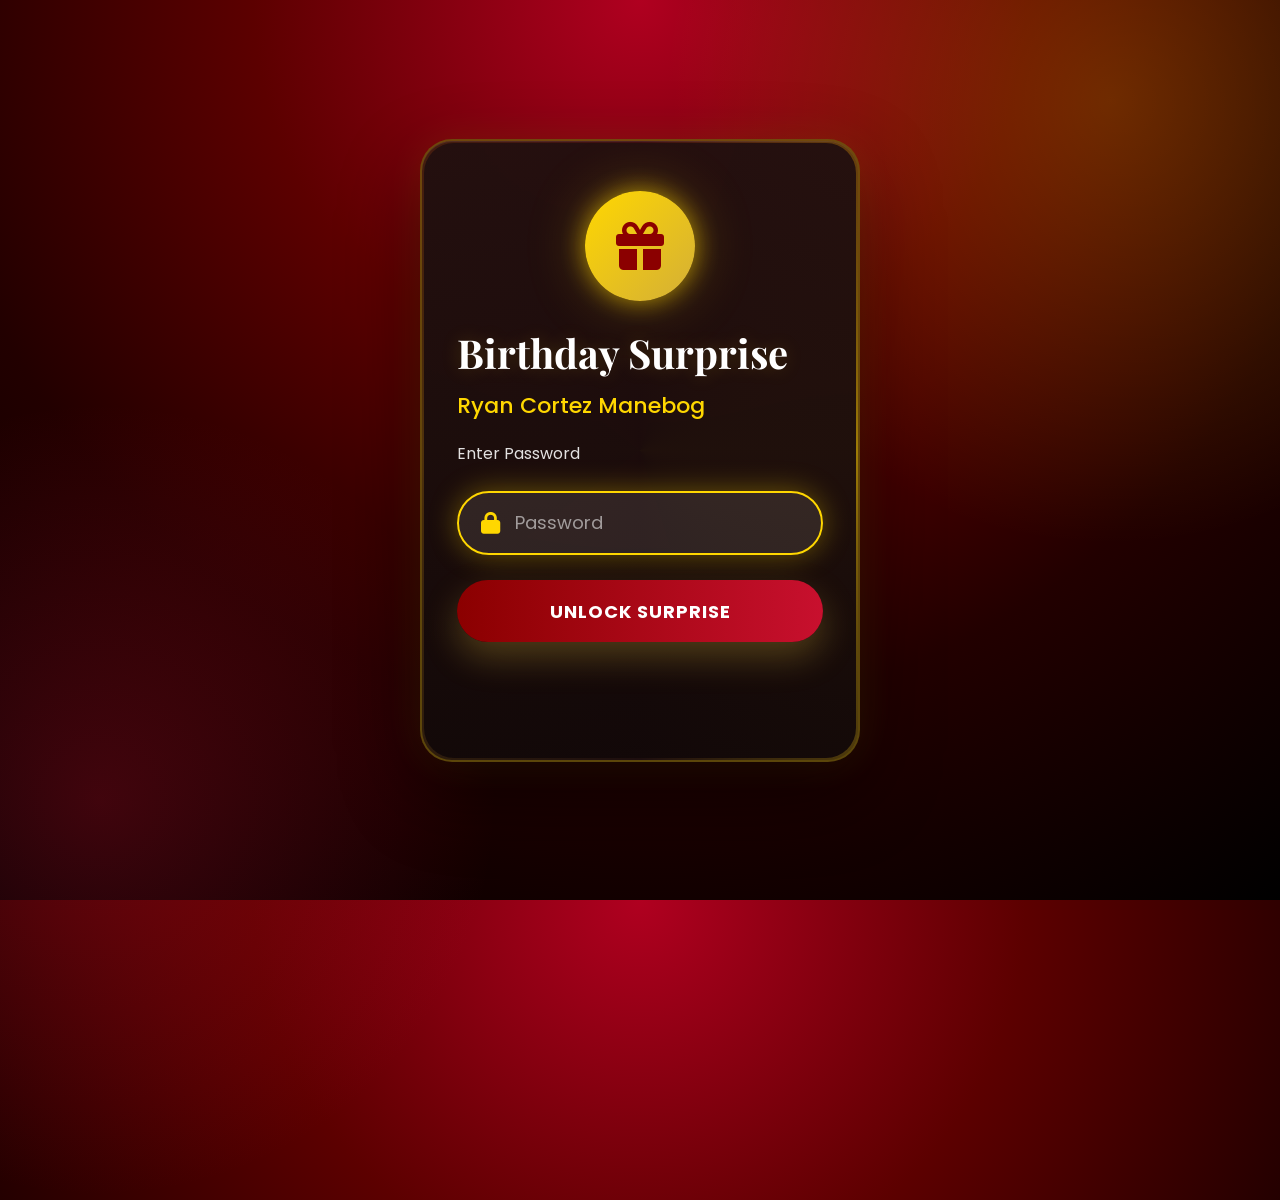
==== index.html @ ea7fb816 "Update index.html" ====
<!DOCTYPE html>
<html lang="en">

<head>

<meta charset="UTF-8">

<meta name="viewport"
content="width=device-width, initial-scale=1.0">

<title>Happy Birthday Ryan</title>

<meta name="theme-color"
content="#C8102E">

<link rel="stylesheet"
href="style.css">

<link rel="preconnect"
href="https://fonts.googleapis.com">

<link rel="preconnect"
href="https://fonts.gstatic.com"
crossorigin>

<link href="https://fonts.googleapis.com/css2?family=Poppins:wght@300;400;500;600;700;800&family=Playfair+Display:wght@600;700;800&display=swap"
rel="stylesheet">

<link rel="stylesheet"
href="https://cdnjs.cloudflare.com/ajax/libs/font-awesome/6.7.2/css/all.min.css">

</head>

<body>

<!-- ==========================================
INTRO
========================================== -->

<div id="intro">

<div class="intro-content">

<h3>

LOZADA & CORTEZ FAMILY

</h3>

<h1>

Happy Birthday

</h1>

<h2>

Ryan Cortez Manebog

</h2>

</div>

</div>

<!-- ==========================================
BACKGROUND EFFECTS
========================================== -->

<div id="stars"></div>

<div id="particles"></div>

<div id="balloons"></div>

<!-- ==========================================
HEADER
========================================== -->

<header>

<div class="logo">

<i class="fa-solid fa-cake-candles"></i>

<span>

Happy Birthday Ryan

</span>

</div>

<nav>

<a href="#hero">

Home

</a>

<a href="#family">

Family

</a>

<a href="#gallery">

Gallery

</a>

<a href="#footer">

Footer

</a>

</nav>

</header>

<!-- ==========================================
HERO
========================================== -->

<section
id="hero"
class="hero">

<div class="hero-overlay"></div>

<div class="hero-content">

<div class="hero-badge">

<i class="fa-solid fa-crown"></i>

LOZADA FAMILY PRESENTS

</div>

<h1>

Happy Birthday

</h1>

<h2>

Ryan Cortez Manebog

</h2>

<div class="hero-poster">

<img

src="assets/images/hero-poster.jpg"

alt="Ryan"

>

</div>

<p>

May your birthday be filled with happiness,
love, success,
good health,
peace,
and God's abundant blessings.

We are so thankful to have you in our lives.

Happy Birthday!

❤️

</p>

<div class="hero-buttons">

<button id="celebrate">

<i class="fa-solid fa-gift"></i>

Celebrate

</button>

<button id="galleryBtn">

<i class="fa-solid fa-images"></i>

Gallery

</button>

<button id="musicBtn">

<i class="fa-solid fa-music"></i>

Music

</button>

</div>

<div class="scroll-down">

<i class="fa-solid fa-angles-down"></i>

<span>

Scroll Down

</span>

</div>

</div>

</section>
<!-- ==========================================
FAMILY SECTION
========================================== -->

<section
id="family"
class="family reveal">

<div class="section-title">

<h2>

❤️ With Love From Your Family ❤️

</h2>

<p>

The people who love you the most.

</p>

</div>

<div class="family-grid">

<!-- WIFE -->

<div class="family-card reveal">

<img
src="assets/images/wife.jpg"
alt="Chevy">

<div class="family-info">

<h3>

❤️ Chevy Lozada Cortez

</h3>

<span>

Beloved Wife

</span>

<p>

Happy Birthday Mahal!

Thank you for your unconditional love,
hard work,
and sacrifices for our family.

May God bless you with good health,
peace,
success,
happiness,
and many more birthdays to celebrate.

We love you forever.

❤️

</p>

</div>

</div>

<!-- LYKA -->

<div class="family-card reveal">

<img
src="assets/images/lyka.jpg"
alt="Lyka">

<div class="family-info">

<h3>

👑 Lyka Che L. Cortes

</h3>

<span>

Eldest Daughter

</span>

<p>

Happy Birthday Daddy!

Thank you for always taking care of us.

I hope all your dreams come true.

Stay healthy,
happy,
and always smiling.

I love you so much.

❤️

</p>

</div>

</div>

<!-- SEAN -->

<div class="family-card reveal">

<img
src="assets/images/sean.jpg"
alt="Sean">

<div class="family-info">

<h3>

⭐ Sean Ryan Cortes

</h3>

<span>

Son

</span>

<p>

Happy Birthday Daddy!

Thank you for teaching us,
protecting us,
and always making us smile.

May God bless you always.

We love you!

🎂

</p>

</div>

</div>

<!-- RYE -->

<div class="family-card reveal">

<img
src="assets/images/rye.jpg"
alt="Rye">

<div class="family-info">

<h3>

🌸 Rye Cortez

</h3>

<span>

Youngest Child

</span>

<p>

Happy Birthday Daddy!

You are the best daddy in the whole world.

Thank you for loving us every day.

Have a wonderful birthday.

We love you forever!

❤️

</p>

</div>

</div>

</div>

</section>
<!-- ==========================================
GALLERY
========================================== -->

<section
id="gallery"
class="gallery reveal">

<div class="section-title">

<h2>

📸 Birthday Gallery

</h2>

<p>

Beautiful memories captured together.

</p>

</div>

<div class="gallery-grid">

<div class="gallery-item">

<img
src="assets/gallery/gallery1.jpg"
alt="Gallery 1">

</div>

<div class="gallery-item">

<img
src="assets/gallery/gallery2.jpg"
alt="Gallery 2">

</div>

<div class="gallery-item">

<img
src="assets/gallery/gallery3.jpg"
alt="Gallery 3">

</div>

<div class="gallery-item">

<img
src="assets/gallery/gallery4.jpg"
alt="Gallery 4">

</div>

<div class="gallery-item">

<img
src="assets/gallery/gallery5.jpg"
alt="Gallery 5">

</div>

<div class="gallery-item">

<img
src="assets/gallery/gallery6.jpg"
alt="Gallery 6">

</div>

<div class="gallery-item">

<img
src="assets/gallery/gallery7.jpg"
alt="Gallery 7">

</div>

<div class="gallery-item">

<img
src="assets/gallery/gallery8.jpg"
alt="Gallery 8">

</div>

<div class="gallery-item">

<img
src="assets/gallery/gallery9.jpg"
alt="Gallery 9">

</div>

</div>

</section>

<!-- ==========================================
FULL SCREEN GALLERY
========================================== -->

<div id="galleryModal">

<span id="closeGallery">

&times;

</span>

<img
id="galleryImage"
src=""
alt="Gallery Image">

<button id="prevPhoto">

<i class="fa-solid fa-chevron-left"></i>

</button>

<button id="nextPhoto">

<i class="fa-solid fa-chevron-right"></i>

</button>

</div>
<!-- ==========================================
BIRTHDAY MODAL
========================================== -->

<div id="birthdayModal">

<div class="modal-card">

<div class="cake">

🎂

</div>

<h1>

Happy Birthday

</h1>

<h2>

Ryan Cortez Manebog

</h2>

<p id="birthdayMessage">

</p>

<div class="modal-buttons">

<button id="playMusic">

<i class="fa-solid fa-music"></i>

Play Music

</button>

<button id="closeModal">

Continue

</button>

</div>

</div>

</div>

<!-- ==========================================
AUDIO
========================================== -->

<audio
id="birthdayMusic"
loop>

<source
src="assets/audio/happy-birthday.mp3"
type="audio/mpeg">

</audio>

<!-- ==========================================
FIREWORKS
========================================== -->

<canvas id="fireworksCanvas"></canvas>

<!-- ==========================================
FOOTER
========================================== -->

<footer id="footer">

<h2>

Happy Birthday Ryan

</h2>

<p>

Made with ❤️ by

Chevy Lozada Cortez,

Lyka Che L. Cortes,

Sean Ryan Cortes

&

Rye Cortez

</p>

</footer>

<!-- ==========================================
SCRIPT
========================================== -->


    <div class="cinematic-content">

        <span cl
<div id="cinematicIntro">

    <div class="cinematic-content">

        <span class="intro-small">

            LOZADA FAMILY

        </span>

        <h1>

            PRESENTS

        </h1>

        <div class="gold-divider"></div>

        <h2>

            Happy Birthday

        </h2>

        <h3>

            Ryan Cortez Manebog

        </h3>

        <p>

            With Love From Your Family ❤️

        </p>

    </div>

</div>

<script src="script.js"></script>

</body>

</html>
---- style.css ----
/* ==========================================================
   HAPPY BIRTHDAY WEBSITE V6
   STYLE.CSS
   PART 1
========================================================== */

@import url('https://fonts.googleapis.com/css2?family=Poppins:wght@300;400;500;600;700;800&family=Playfair+Display:wght@600;700;800&display=swap');

/* ==========================================
ROOT
========================================== */

:root{

--red:#C8102E;
--red-dark:#990F25;

--gold:#D4AF37;
--gold-light:#FFD700;

--black:#1F1F1F;
--white:#FFFFFF;

--bg:#FFF7F1;

}

/* ==========================================
RESET
========================================== */

*{

margin:0;
padding:0;
box-sizing:border-box;

}

html{

scroll-behavior:smooth;

}

body{

font-family:'Poppins',sans-serif;

background:var(--bg);

color:var(--black);

overflow-x:hidden;

}

/* ==========================================
DEFAULT
========================================== */

img{

display:block;

max-width:100%;

user-select:none;

-webkit-user-drag:none;

}

button{

font-family:'Poppins',sans-serif;

cursor:pointer;

border:none;

outline:none;

transition:.35s;

}

a{

text-decoration:none;

color:inherit;

}

/* ==========================================
INTRO
========================================== */

#intro{

position:fixed;

inset:0;

display:flex;

justify-content:center;
align-items:center;

background:
linear-gradient(
135deg,
#5C0000,
#C8102E,
#D4AF37
);

z-index:99999;

transition:1s;

}

.intro-content{

text-align:center;

color:#fff;

padding:20px;

}

.intro-content h3{

font-size:18px;

letter-spacing:6px;

margin-bottom:20px;

color:#FFD700;

}

.intro-content h1{

font-family:'Playfair Display',serif;

font-size:72px;

margin-bottom:10px;

}

.intro-content h2{

font-size:32px;

font-weight:500;

}

/* ==========================================
HEADER
========================================== */

header{

position:fixed;

top:0;

left:0;

width:100%;

padding:18px 8%;

display:flex;

justify-content:space-between;
align-items:center;

background:rgba(255,255,255,.88);

backdrop-filter:blur(18px);

box-shadow:

0 10px 30px rgba(0,0,0,.08);

z-index:999;

}

.logo{

display:flex;

align-items:center;

gap:12px;

font-size:24px;

font-weight:700;

color:var(--red);

}

.logo i{

font-size:28px;

color:var(--gold);

}

nav{

display:flex;

gap:35px;

}

nav a{

font-weight:600;

position:relative;

}

nav a::after{

content:"";

position:absolute;

left:0;

bottom:-6px;

width:0;

height:3px;

background:var(--gold);

transition:.35s;

}

nav a:hover{

color:var(--red);

}

nav a:hover::after{

width:100%;

}

/* ==========================================
HERO
========================================== */

.hero{

position:relative;

min-height:100vh;

display:flex;

justify-content:center;
align-items:center;

padding:120px 20px 80px;

background-image:

linear-gradient(

rgba(0,0,0,.45),

rgba(0,0,0,.60)

),

url("assets/images/background.jpg");

background-size:cover;

background-position:center;

background-repeat:no-repeat;

}

.hero-overlay{

position:absolute;

inset:0;

background:

radial-gradient(

circle,

transparent,

rgba(0,0,0,.35)

);

}

.hero-content{

position:relative;

z-index:2;

width:100%;

max-width:1200px;

text-align:center;

}

/* ==========================================
BADGE
========================================== */

.hero-badge{

display:inline-flex;

align-items:center;

gap:10px;

padding:12px 30px;

border-radius:50px;

background:rgba(255,255,255,.15);

backdrop-filter:blur(10px);

color:#FFD700;

font-weight:600;

margin-bottom:25px;

}

/* ==========================================
TITLE
========================================== */

.hero h1{

font-family:'Playfair Display',serif;

font-size:76px;

color:#fff;

text-shadow:

0 0 25px rgba(212,175,55,.5);

margin-bottom:10px;

}

.hero h2{

font-size:34px;

color:#FFD700;

margin-bottom:35px;

font-weight:600;

}

/* ==========================================
POSTER
========================================== */

.hero-poster{

max-width:850px;

margin:auto;

padding:10px;

border-radius:30px;

background:

linear-gradient(

45deg,

#FFD700,

#D4AF37,

#FFF4B0,

#FFD700

);

box-shadow:

0 20px 50px rgba(0,0,0,.35);

}

.hero-poster img{

border-radius:22px;

width:100%;

display:block;

}

.hero p{

max-width:900px;

margin:35px auto;

font-size:22px;

line-height:1.8;

color:#fff;

}

/* ==========================================
BUTTONS
========================================== */

.hero-buttons{

display:flex;

justify-content:center;

gap:20px;

flex-wrap:wrap;

margin-top:35px;

}

.hero-buttons button{

min-width:190px;

height:60px;

border-radius:50px;

font-size:18px;

font-weight:700;

}

#celebrate{

background:#C8102E;

color:#fff;

}

#galleryBtn{

background:#fff;

color:#C8102E;

}

#musicBtn{

background:#1F1F1F;

color:#fff;

}

.hero-buttons button:hover{

transform:translateY(-5px);

}

/* ==========================================
SCROLL
========================================== */

.scroll-down{

margin-top:60px;

display:flex;

flex-direction:column;

align-items:center;

color:#fff;

animation:bounce 2s infinite;

}

.scroll-down i{

font-size:30px;

color:#FFD700;

margin-bottom:10px;

}
/* ==========================================================
   STYLE.CSS
   PART 2
========================================================== */

/* ==========================================
BACKGROUND EFFECTS
========================================== */

#stars,
#particles,
#balloons{

position:fixed;

top:0;
left:0;

width:100%;
height:100%;

pointer-events:none;

overflow:hidden;

z-index:0;

}

.star{

position:absolute;

width:3px;
height:3px;

background:#fff;

border-radius:50%;

box-shadow:
0 0 10px #fff,
0 0 20px #fff;

animation:twinkle infinite;

}

.particle{

position:absolute;

width:6px;
height:6px;

border-radius:50%;

background:#FFD700;

box-shadow:
0 0 15px gold;

animation:particleFloat linear infinite;

}

.balloon{

position:absolute;

bottom:-180px;

width:70px;
height:90px;

border-radius:50%;

box-shadow:
0 10px 25px rgba(0,0,0,.25);

animation:balloonFloat linear infinite;

}

.balloon::after{

content:"";

position:absolute;

width:2px;
height:120px;

background:#ddd;

left:50%;

top:88px;

transform:translateX(-50%);

}

/* ==========================================
SECTION
========================================== */

section{

position:relative;

z-index:2;

}

/* ==========================================
SECTION TITLE
========================================== */

.section-title{

text-align:center;

margin-bottom:70px;

}

.section-title h2{

font-family:'Playfair Display',serif;

font-size:52px;

color:#C8102E;

margin-bottom:15px;

}

.section-title p{

font-size:20px;

color:#666;

}

/* ==========================================
FAMILY
========================================== */

.family{

padding:120px 8%;

background:
linear-gradient(
180deg,
#FFF8F2,
#FFFDFB
);

}

.family-grid{

display:flex;

flex-direction:column;

gap:40px;

max-width:1200px;

margin:auto;

}

.family-card{

display:flex;

align-items:center;

gap:35px;

padding:30px;

background:rgba(255,255,255,.92);

border-radius:30px;

box-shadow:
0 20px 45px rgba(0,0,0,.08);

transition:.4s;

overflow:hidden;

}

.family-card:nth-child(even){

flex-direction:row-reverse;

}

.family-card:hover{

transform:
translateY(-10px);

box-shadow:
0 25px 55px rgba(200,16,46,.18);

}

.family-card img{

width:260px;

height:260px;

object-fit:cover;

border-radius:25px;

border:6px solid #FFD700;

}

.family-info{

flex:1;

}

.family-info h3{

font-family:'Playfair Display',serif;

font-size:34px;

color:#C8102E;

margin-bottom:12px;

}

.family-info span{

display:inline-block;

padding:8px 18px;

border-radius:30px;

background:#FFD700;

font-weight:700;

margin-bottom:20px;

color:#111;

}

.family-info p{

font-size:18px;

line-height:1.9;

color:#555;

}

/* ==========================================
GALLERY
========================================== */

.gallery{

padding:120px 8%;

background:#FFF7F1;

}

.gallery-grid{

display:grid;

grid-template-columns:
repeat(auto-fit,minmax(280px,1fr));

gap:25px;

}

.gallery-item{

overflow:hidden;

border-radius:25px;

background:#fff;

cursor:pointer;

box-shadow:
0 15px 35px rgba(0,0,0,.10);

transition:.4s;

}

.gallery-item:hover{

transform:translateY(-10px);

box-shadow:
0 25px 45px rgba(200,16,46,.18);

}

.gallery-item img{

width:100%;

height:280px;

object-fit:cover;

transition:.5s;

}

.gallery-item:hover img{

transform:scale(1.08);

}
/* ==========================================================
   STYLE.CSS
   PART 3
========================================================== */

/* ==========================================
FULLSCREEN GALLERY
========================================== */

#galleryModal{

position:fixed;

top:0;
left:0;

width:100%;
height:100%;

display:none;

justify-content:center;
align-items:center;

background:rgba(0,0,0,.95);

z-index:99999;

}

#galleryImage{

max-width:90%;

max-height:88%;

border-radius:20px;

box-shadow:
0 0 40px rgba(255,255,255,.20);

}

#closeGallery{

position:absolute;

top:30px;

right:40px;

font-size:55px;

color:#fff;

cursor:pointer;

transition:.3s;

}

#closeGallery:hover{

transform:scale(1.2);

color:#FFD700;

}

#prevPhoto,
#nextPhoto{

position:absolute;

top:50%;

transform:translateY(-50%);

width:65px;
height:65px;

border:none;

border-radius:50%;

background:#FFD700;

color:#111;

font-size:24px;

cursor:pointer;

transition:.3s;

}

#prevPhoto{

left:35px;

}

#nextPhoto{

right:35px;

}

#prevPhoto:hover,
#nextPhoto:hover{

transform:
translateY(-50%)
scale(1.1);

}

/* ==========================================
BIRTHDAY MODAL
========================================== */

#birthdayModal{

position:fixed;

top:0;
left:0;

width:100%;
height:100%;

display:none;

justify-content:center;
align-items:center;

background:rgba(0,0,0,.75);

backdrop-filter:blur(12px);

z-index:99998;

}

.modal-card{

width:90%;

max-width:720px;

padding:45px;

background:#fff;

border-radius:30px;

text-align:center;

box-shadow:
0 30px 70px rgba(0,0,0,.30);

}

.modal-card .cake{

font-size:90px;

margin-bottom:20px;

}

.modal-card h1{

font-family:'Playfair Display',serif;

font-size:52px;

color:#C8102E;

margin-bottom:10px;

}

.modal-card h2{

font-size:30px;

margin-bottom:20px;

color:#444;

}

.modal-card p{

font-size:20px;

line-height:1.8;

color:#555;

margin-bottom:30px;

}

.modal-buttons{

display:flex;

justify-content:center;

gap:20px;

flex-wrap:wrap;

}

.modal-buttons button{

padding:16px 35px;

border-radius:50px;

font-size:18px;

font-weight:700;

cursor:pointer;

}

#playMusic{

background:#FFD700;

color:#111;

}

#closeModal{

background:#C8102E;

color:#fff;

}

/* ==========================================
FIREWORKS
========================================== */

#fireworksCanvas{

position:fixed;

top:0;
left:0;

width:100%;
height:100%;

pointer-events:none;

z-index:99997;

}
/* ==========================================================
   STYLE.CSS
   PART 4
========================================================== */

/* ==========================================
FOOTER
========================================== */

footer{

background:#1F1F1F;

padding:80px 20px;

text-align:center;

color:#fff;

position:relative;

overflow:hidden;

}

footer::before{

content:"";

position:absolute;

top:0;
left:0;

width:100%;
height:4px;

background:linear-gradient(
90deg,
#C8102E,
#FFD700,
#C8102E
);

}

footer h2{

font-family:'Playfair Display',serif;

font-size:42px;

color:#FFD700;

margin-bottom:15px;

}

footer p{

max-width:900px;

margin:auto;

font-size:18px;

line-height:1.8;

color:#ddd;

}

/* ==========================================
SCROLLBAR
========================================== */

::-webkit-scrollbar{

width:10px;

}

::-webkit-scrollbar-track{

background:#f1f1f1;

}

::-webkit-scrollbar-thumb{

background:linear-gradient(
180deg,
#C8102E,
#FFD700
);

border-radius:20px;

}

/* ==========================================
RESPONSIVE
========================================== */

@media(max-width:992px){

nav{

display:none;

}

.hero h1{

font-size:54px;

}

.hero h2{

font-size:28px;

}

.hero p{

font-size:18px;

}

.family-card{

flex-direction:column !important;

text-align:center;

}

.family-card img{

width:220px;

height:220px;

}

}

@media(max-width:768px){

.hero{

padding-top:100px;

padding-bottom:70px;

background-attachment:scroll;

}

.hero h1{

font-size:42px;

}

.hero h2{

font-size:22px;

}

.hero p{

font-size:16px;

padding:0 10px;

}

.hero-buttons{

flex-direction:column;

align-items:center;

}

.hero-buttons button{

width:100%;

max-width:320px;

}

.hero-poster{

padding:6px;

border-radius:20px;

}

.hero-poster img{

border-radius:15px;

}

.section-title h2{

font-size:34px;

}

.section-title p{

font-size:16px;

}

.family{

padding:80px 20px;

}

.family-card{

padding:25px;

}

.family-info h3{

font-size:28px;

}

.family-info p{

font-size:17px;

}

.gallery{

padding:80px 20px;

}

.gallery-item img{

height:220px;

}

.modal-card{

padding:30px 20px;

}

.modal-card h1{

font-size:36px;

}

.modal-card h2{

font-size:24px;

}

.modal-card p{

font-size:17px;

}

#prevPhoto,
#nextPhoto{

display:none;

}

footer h2{

font-size:30px;

}

footer p{

font-size:16px;

}

}

/* ==========================================
ANIMATIONS
========================================== */

@keyframes heroFade{

from{

opacity:0;

transform:translateY(60px);

}

to{

opacity:1;

transform:translateY(0);

}

}

@keyframes bounce{

0%,100%{

transform:translateY(0);

}

50%{

transform:translateY(10px);

}

}

@keyframes twinkle{

0%,100%{

opacity:.2;

transform:scale(.5);

}

50%{

opacity:1;

transform:scale(2);

}

}

@keyframes particleFloat{

0%{

transform:translateY(0);

opacity:0;

}

20%{

opacity:.7;

}

100%{

transform:translateY(-120vh);

opacity:0;

}

}

@keyframes balloonFloat{

0%{

transform:translateY(0);

}

100%{

transform:translateY(-140vh);

}

}

@keyframes posterFloat{

0%,100%{

transform:translateY(0);

}

50%{

transform:translateY(-12px);

}

}
/* ==========================================================
   STYLE.CSS
   PART 5 (FINAL)
========================================================== */

/* ==========================================
PREMIUM HERO EFFECTS
========================================== */

.hero-content{

animation:heroFade 1.2s ease;

}

.hero-poster{

position:relative;

overflow:hidden;

background-size:300%;

animation:

posterFloat 6s ease-in-out infinite,

goldBorder 8s linear infinite;

}

.hero-poster::before{

content:"";

position:absolute;

top:0;

left:-150%;

width:50%;

height:100%;

background:

linear-gradient(

90deg,

transparent,

rgba(255,255,255,.65),

transparent

);

transform:skewX(-25deg);

animation:lightSweep 4s linear infinite;

}

/* ==========================================
BUTTON EFFECTS
========================================== */

.hero-buttons button{

box-shadow:

0 12px 30px rgba(0,0,0,.18);

}

.hero-buttons button:hover{

transform:

translateY(-6px)

scale(1.05);

}

#celebrate:hover{

background:#FFD700;

color:#111;

}

#galleryBtn:hover{

background:#FFD700;

color:#111;

}

#musicBtn:hover{

background:#FFD700;

color:#111;

}

/* ==========================================
FAMILY CARD EFFECT
========================================== */

.family-card{

position:relative;

}

.family-card::before{

content:"";

position:absolute;

top:0;

left:-120%;

width:60%;

height:100%;

background:

linear-gradient(

90deg,

transparent,

rgba(255,255,255,.60),

transparent

);

transform:skewX(-25deg);

transition:1s;

}

.family-card:hover::before{

left:160%;

}

/* ==========================================
GALLERY EFFECT
========================================== */

.gallery-item{

position:relative;

}

.gallery-item::after{

content:"";

position:absolute;

inset:0;

background:

linear-gradient(

180deg,

transparent,

rgba(0,0,0,.20)

);

opacity:0;

transition:.4s;

}

.gallery-item:hover::after{

opacity:1;

}

/* ==========================================
MODAL BUTTONS
========================================== */

.modal-buttons button{

transition:.35s;

}

.modal-buttons button:hover{

transform:

translateY(-4px)

scale(1.05);

}

/* ==========================================
SMOOTH EFFECTS
========================================== */

section{

transition:1s;

}

button:active{

transform:scale(.96);

}

/* ==========================================
ANIMATIONS
========================================== */

@keyframes goldBorder{

0%{

background-position:0%;

}

100%{

background-position:300%;

}

}

@keyframes lightSweep{

0%{

left:-150%;

}

100%{

left:180%;

}

}

/* ==========================================
DESKTOP
========================================== */

@media(min-width:1400px){

.hero h1{

font-size:90px;

}

.hero h2{

font-size:40px;

}

.hero-poster{

max-width:950px;

}

}

/* ==========================================
LARGE MOBILE
========================================== */

@media(max-width:480px){

.hero h1{

font-size:34px;

}

.hero h2{

font-size:18px;

}

.hero p{

font-size:15px;

line-height:1.7;

}

.hero-buttons button{

height:54px;

font-size:15px;

}

.family-card img{

width:180px;

height:180px;

}

.family-info h3{

font-size:24px;

}

.family-info p{

font-size:15px;

}

.gallery-item img{

height:180px;

}

footer h2{

font-size:26px;

}

footer p{

font-size:14px;

}

}
/* ==========================================================
   CINEMATIC INTRO V1
========================================================== */

#cinematicIntro{

position:fixed;

top:0;
left:0;

width:100%;
height:100%;

display:flex;

justify-content:center;
align-items:center;

background:
radial-gradient(
circle,
#1a0000 0%,
#080808 70%,
#000000 100%
);

overflow:hidden;

z-index:999999;

transition:opacity 1.5s ease,
visibility 1.5s ease;

}

/* ==========================================
BACKGROUND GLOW
========================================== */

#cinematicIntro::before{

content:"";

position:absolute;

width:900px;

height:900px;

border-radius:50%;

background:

radial-gradient(

circle,

rgba(255,215,0,.18),

transparent 70%

);

animation:introRotate 18s linear infinite;

}

#cinematicIntro::after{

content:"";

position:absolute;

width:700px;

height:700px;

border-radius:50%;

background:

radial-gradient(

circle,

rgba(200,16,46,.22),

transparent 70%

);

animation:introRotateReverse 22s linear infinite;

}

/* ==========================================
CONTENT
========================================== */

.cinematic-content{

position:relative;

z-index:2;

text-align:center;

padding:20px;

max-width:900px;

animation:introFade 2s ease;

}

/* Small Title */

.intro-small{

display:block;

font-size:16px;

letter-spacing:10px;

text-transform:uppercase;

color:#FFD700;

margin-bottom:25px;

font-weight:700;

}

/* PRESENTS */

.cinematic-content h1{

font-family:'Playfair Display',serif;

font-size:72px;

color:#FFFFFF;

margin-bottom:25px;

text-shadow:

0 0 30px rgba(255,215,0,.25);

}

/* Divider */

.gold-divider{

width:180px;

height:4px;

margin:0 auto 35px;

border-radius:20px;

background:

linear-gradient(

90deg,

transparent,

#FFD700,

transparent

);

}

/* Happy Birthday */

.cinematic-content h2{

font-size:40px;

font-weight:600;

color:#FFD700;

margin-bottom:10px;

}

/* Name */

.cinematic-content h3{

font-family:'Playfair Display',serif;

font-size:54px;

color:#FFFFFF;

margin-bottom:25px;

}

/* Family */

.cinematic-content p{

font-size:22px;

color:#FFFFFF;

line-height:1.8;

}
/* ==========================================================
   CINEMATIC INTRO
   PART 2
========================================================== */

/* ==========================================
PREMIUM TEXT ANIMATION
========================================== */

.intro-small{

animation:

fadeDown 1.2s ease,

goldGlow 3s infinite;

}

.cinematic-content h1{

animation:

zoomTitle 2s ease;

}

.cinematic-content h2{

animation:

fadeUp 2.4s ease;

}

.cinematic-content h3{

animation:

fadeUp 2.8s ease;

}

.cinematic-content p{

animation:

fadeUp 3.2s ease;

opacity:.95;

}

/* ==========================================
GOLD DIVIDER
========================================== */

.gold-divider{

background-size:300%;

animation:

dividerGlow 4s linear infinite;

}

/* ==========================================
MOBILE
========================================== */

@media(max-width:768px){

.cinematic-content{

padding:25px;

}

.intro-small{

font-size:12px;

letter-spacing:5px;

}

.cinematic-content h1{

font-size:42px;

}

.cinematic-content h2{

font-size:26px;

}

.cinematic-content h3{

font-size:34px;

}

.cinematic-content p{

font-size:17px;

line-height:1.7;

}

.gold-divider{

width:120px;

}

}

/* ==========================================
ANIMATIONS
========================================== */

@keyframes introFade{

from{

opacity:0;

transform:scale(.95);

}

to{

opacity:1;

transform:scale(1);

}

}

@keyframes fadeDown{

from{

opacity:0;

transform:translateY(-30px);

}

to{

opacity:1;

transform:translateY(0);

}

}

@keyframes fadeUp{

from{

opacity:0;

transform:translateY(35px);

}

to{

opacity:1;

transform:translateY(0);

}

}

@keyframes zoomTitle{

0%{

opacity:0;

transform:scale(.75);

}

100%{

opacity:1;

transform:scale(1);

}

}

@keyframes goldGlow{

0%,100%{

text-shadow:

0 0 10px rgba(255,215,0,.4);

}

50%{

text-shadow:

0 0 25px rgba(255,215,0,.9);

}

}

@keyframes dividerGlow{

0%{

background-position:0%;

}

100%{

background-position:300%;

}

}

@keyframes introRotate{

100%{

transform:rotate(360deg);

}

}

@keyframes introRotateReverse{

100%{

transform:rotate(-360deg);

}

}
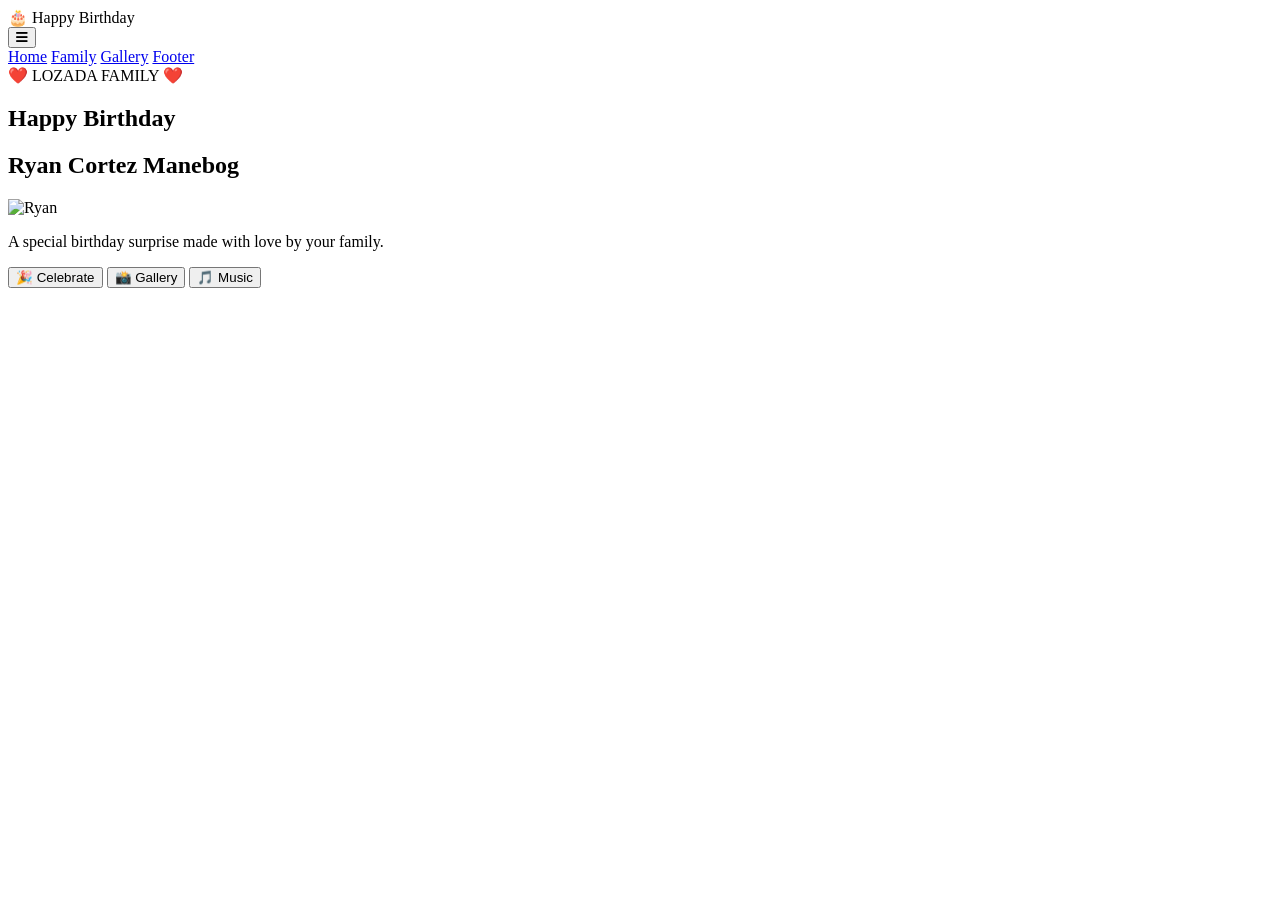
==== commit ffb5977b: "Update index.html" ====
--- a/index.html
+++ b/index.html
@@ -6,15 +6,15 @@
 <meta charset="UTF-8">
 
 <meta name="viewport"
-content="width=device-width, initial-scale=1.0">
-
-<title>Happy Birthday Ryan</title>
+content="width=device-width,initial-scale=1.0,viewport-fit=cover">
 
 <meta name="theme-color"
 content="#C8102E">
 
+<title>Happy Birthday Ryan</title>
+
 <link rel="stylesheet"
-href="style.css">
+href="assets/css/style.css">
 
 <link rel="preconnect"
 href="https://fonts.googleapis.com">
@@ -23,7 +23,7 @@
 href="https://fonts.gstatic.com"
 crossorigin>
 
-<link href="https://fonts.googleapis.com/css2?family=Poppins:wght@300;400;500;600;700;800&family=Playfair+Display:wght@600;700;800&display=swap"
+<link href="https://fonts.googleapis.com/css2?family=Poppins:wght@300;400;500;600;700;800&family=Playfair+Display:wght@700;800&display=swap"
 rel="stylesheet">
 
 <link rel="stylesheet"
@@ -33,111 +33,53 @@
 
 <body>
 
-<!-- ==========================================
-INTRO
-========================================== -->
-
-<div id="intro">
-
-<div class="intro-content">
-
-<h3>
-
-LOZADA & CORTEZ FAMILY
-
-</h3>
-
-<h1>
-
-Happy Birthday
-
-</h1>
-
-<h2>
-
-Ryan Cortez Manebog
-
-</h2>
-
-</div>
-
-</div>
-
-<!-- ==========================================
-BACKGROUND EFFECTS
-========================================== -->
+<!-- Background -->
 
 <div id="stars"></div>
 
 <div id="particles"></div>
 
-<div id="balloons"></div>
-
-<!-- ==========================================
-HEADER
-========================================== -->
+<!-- Header -->
 
 <header>
 
 <div class="logo">
 
-<i class="fa-solid fa-cake-candles"></i>
-
-<span>
-
-Happy Birthday Ryan
-
-</span>
+🎂 Happy Birthday
 
 </div>
 
-<nav>
+<button id="menuBtn">
 
-<a href="#hero">
+<i class="fa-solid fa-bars"></i>
 
-Home
+</button>
 
-</a>
+</header>
 
-<a href="#family">
+<!-- Mobile Menu -->
 
-Family
+<nav id="mobileMenu">
 
-</a>
+<a href="#hero">Home</a>
 
-<a href="#gallery">
+<a href="#family">Family</a>
 
-Gallery
+<a href="#gallery">Gallery</a>
 
-</a>
-
-<a href="#footer">
-
-Footer
-
-</a>
+<a href="#footer">Footer</a>
 
 </nav>
 
-</header>
+<!-- Hero -->
 
-<!-- ==========================================
-HERO
-========================================== -->
-
-<section
-id="hero"
-class="hero">
-
-<div class="hero-overlay"></div>
+<section id="hero" class="hero">
 
 <div class="hero-content">
 
 <div class="hero-badge">
 
-<i class="fa-solid fa-crown"></i>
-
-LOZADA FAMILY PRESENTS
+❤️ LOZADA FAMILY ❤️
 
 </div>
 
@@ -153,31 +95,19 @@
 
 </h2>
 
-<div class="hero-poster">
+<div class="hero-image">
 
 <img
 
-src="assets/images/hero-poster.jpg"
+src="assets/images/hero/hero-poster.jpg"
 
-alt="Ryan"
-
->
+alt="Ryan">
 
 </div>
 
 <p>
 
-May your birthday be filled with happiness,
-love, success,
-good health,
-peace,
-and God's abundant blessings.
-
-We are so thankful to have you in our lives.
-
-Happy Birthday!
-
-❤️
+A special birthday surprise made with love by your family.
 
 </p>
 
@@ -185,343 +115,21 @@
 
 <button id="celebrate">
 
-<i class="fa-solid fa-gift"></i>
-
-Celebrate
+🎉 Celebrate
 
 </button>
 
 <button id="galleryBtn">
 
-<i class="fa-solid fa-images"></i>
-
-Gallery
+📸 Gallery
 
 </button>
 
 <button id="musicBtn">
 
-<i class="fa-solid fa-music"></i>
-
-Music
+🎵 Music
 
 </button>
-
-</div>
-
-<div class="scroll-down">
-
-<i class="fa-solid fa-angles-down"></i>
-
-<span>
-
-Scroll Down
-
-</span>
-
-</div>
-
-</div>
-
-</section>
-<!-- ==========================================
-FAMILY SECTION
-========================================== -->
-
-<section
-id="family"
-class="family reveal">
-
-<div class="section-title">
-
-<h2>
-
-❤️ With Love From Your Family ❤️
-
-</h2>
-
-<p>
-
-The people who love you the most.
-
-</p>
-
-</div>
-
-<div class="family-grid">
-
-<!-- WIFE -->
-
-<div class="family-card reveal">
-
-<img
-src="assets/images/wife.jpg"
-alt="Chevy">
-
-<div class="family-info">
-
-<h3>
-
-❤️ Chevy Lozada Cortez
-
-</h3>
-
-<span>
-
-Beloved Wife
-
-</span>
-
-<p>
-
-Happy Birthday Mahal!
-
-Thank you for your unconditional love,
-hard work,
-and sacrifices for our family.
-
-May God bless you with good health,
-peace,
-success,
-happiness,
-and many more birthdays to celebrate.
-
-We love you forever.
-
-❤️
-
-</p>
-
-</div>
-
-</div>
-
-<!-- LYKA -->
-
-<div class="family-card reveal">
-
-<img
-src="assets/images/lyka.jpg"
-alt="Lyka">
-
-<div class="family-info">
-
-<h3>
-
-👑 Lyka Che L. Cortes
-
-</h3>
-
-<span>
-
-Eldest Daughter
-
-</span>
-
-<p>
-
-Happy Birthday Daddy!
-
-Thank you for always taking care of us.
-
-I hope all your dreams come true.
-
-Stay healthy,
-happy,
-and always smiling.
-
-I love you so much.
-
-❤️
-
-</p>
-
-</div>
-
-</div>
-
-<!-- SEAN -->
-
-<div class="family-card reveal">
-
-<img
-src="assets/images/sean.jpg"
-alt="Sean">
-
-<div class="family-info">
-
-<h3>
-
-⭐ Sean Ryan Cortes
-
-</h3>
-
-<span>
-
-Son
-
-</span>
-
-<p>
-
-Happy Birthday Daddy!
-
-Thank you for teaching us,
-protecting us,
-and always making us smile.
-
-May God bless you always.
-
-We love you!
-
-🎂
-
-</p>
-
-</div>
-
-</div>
-
-<!-- RYE -->
-
-<div class="family-card reveal">
-
-<img
-src="assets/images/rye.jpg"
-alt="Rye">
-
-<div class="family-info">
-
-<h3>
-
-🌸 Rye Cortez
-
-</h3>
-
-<span>
-
-Youngest Child
-
-</span>
-
-<p>
-
-Happy Birthday Daddy!
-
-You are the best daddy in the whole world.
-
-Thank you for loving us every day.
-
-Have a wonderful birthday.
-
-We love you forever!
-
-❤️
-
-</p>
-
-</div>
-
-</div>
-
-</div>
-
-</section>
-<!-- ==========================================
-GALLERY
-========================================== -->
-
-<section
-id="gallery"
-class="gallery reveal">
-
-<div class="section-title">
-
-<h2>
-
-📸 Birthday Gallery
-
-</h2>
-
-<p>
-
-Beautiful memories captured together.
-
-</p>
-
-</div>
-
-<div class="gallery-grid">
-
-<div class="gallery-item">
-
-<img
-src="assets/gallery/gallery1.jpg"
-alt="Gallery 1">
-
-</div>
-
-<div class="gallery-item">
-
-<img
-src="assets/gallery/gallery2.jpg"
-alt="Gallery 2">
-
-</div>
-
-<div class="gallery-item">
-
-<img
-src="assets/gallery/gallery3.jpg"
-alt="Gallery 3">
-
-</div>
-
-<div class="gallery-item">
-
-<img
-src="assets/gallery/gallery4.jpg"
-alt="Gallery 4">
-
-</div>
-
-<div class="gallery-item">
-
-<img
-src="assets/gallery/gallery5.jpg"
-alt="Gallery 5">
-
-</div>
-
-<div class="gallery-item">
-
-<img
-src="assets/gallery/gallery6.jpg"
-alt="Gallery 6">
-
-</div>
-
-<div class="gallery-item">
-
-<img
-src="assets/gallery/gallery7.jpg"
-alt="Gallery 7">
-
-</div>
-
-<div class="gallery-item">
-
-<img
-src="assets/gallery/gallery8.jpg"
-alt="Gallery 8">
-
-</div>
-
-<div class="gallery-item">
-
-<img
-src="assets/gallery/gallery9.jpg"
-alt="Gallery 9">
 
 </div>
 
@@ -529,187 +137,19 @@
 
 </section>
 
-<!-- ==========================================
-FULL SCREEN GALLERY
-========================================== -->
+<!-- Next Sections -->
 
-<div id="galleryModal">
+<section id="family"></section>
 
-<span id="closeGallery">
+<section id="gallery"></section>
 
-&times;
+<footer id="footer"></footer>
 
-</span>
-
-<img
-id="galleryImage"
-src=""
-alt="Gallery Image">
-
-<button id="prevPhoto">
-
-<i class="fa-solid fa-chevron-left"></i>
-
-</button>
-
-<button id="nextPhoto">
-
-<i class="fa-solid fa-chevron-right"></i>
-
-</button>
-
-</div>
-<!-- ==========================================
-BIRTHDAY MODAL
-========================================== -->
-
-<div id="birthdayModal">
-
-<div class="modal-card">
-
-<div class="cake">
-
-🎂
-
-</div>
-
-<h1>
-
-Happy Birthday
-
-</h1>
-
-<h2>
-
-Ryan Cortez Manebog
-
-</h2>
-
-<p id="birthdayMessage">
-
-</p>
-
-<div class="modal-buttons">
-
-<button id="playMusic">
-
-<i class="fa-solid fa-music"></i>
-
-Play Music
-
-</button>
-
-<button id="closeModal">
-
-Continue
-
-</button>
-
-</div>
-
-</div>
-
-</div>
-
-<!-- ==========================================
-AUDIO
-========================================== -->
-
-<audio
-id="birthdayMusic"
-loop>
-
-<source
-src="assets/audio/happy-birthday.mp3"
-type="audio/mpeg">
-
-</audio>
-
-<!-- ==========================================
-FIREWORKS
-========================================== -->
+<!-- Fireworks -->
 
 <canvas id="fireworksCanvas"></canvas>
 
-<!-- ==========================================
-FOOTER
-========================================== -->
-
-<footer id="footer">
-
-<h2>
-
-Happy Birthday Ryan
-
-</h2>
-
-<p>
-
-Made with ❤️ by
-
-Chevy Lozada Cortez,
-
-Lyka Che L. Cortes,
-
-Sean Ryan Cortes
-
-&
-
-Rye Cortez
-
-</p>
-
-</footer>
-
-<!-- ==========================================
-SCRIPT
-========================================== -->
-
-
-    <div class="cinematic-content">
-
-        <span cl
-<div id="cinematicIntro">
-
-    <div class="cinematic-content">
-
-        <span class="intro-small">
-
-            LOZADA FAMILY
-
-        </span>
-
-        <h1>
-
-            PRESENTS
-
-        </h1>
-
-        <div class="gold-divider"></div>
-
-        <h2>
-
-            Happy Birthday
-
-        </h2>
-
-        <h3>
-
-            Ryan Cortez Manebog
-
-        </h3>
-
-        <p>
-
-            With Love From Your Family ❤️
-
-        </p>
-
-    </div>
-
-</div>
-
-<script src="script.js"></script>
+<script src="assets/js/app.js"></script>
 
 </body>
 
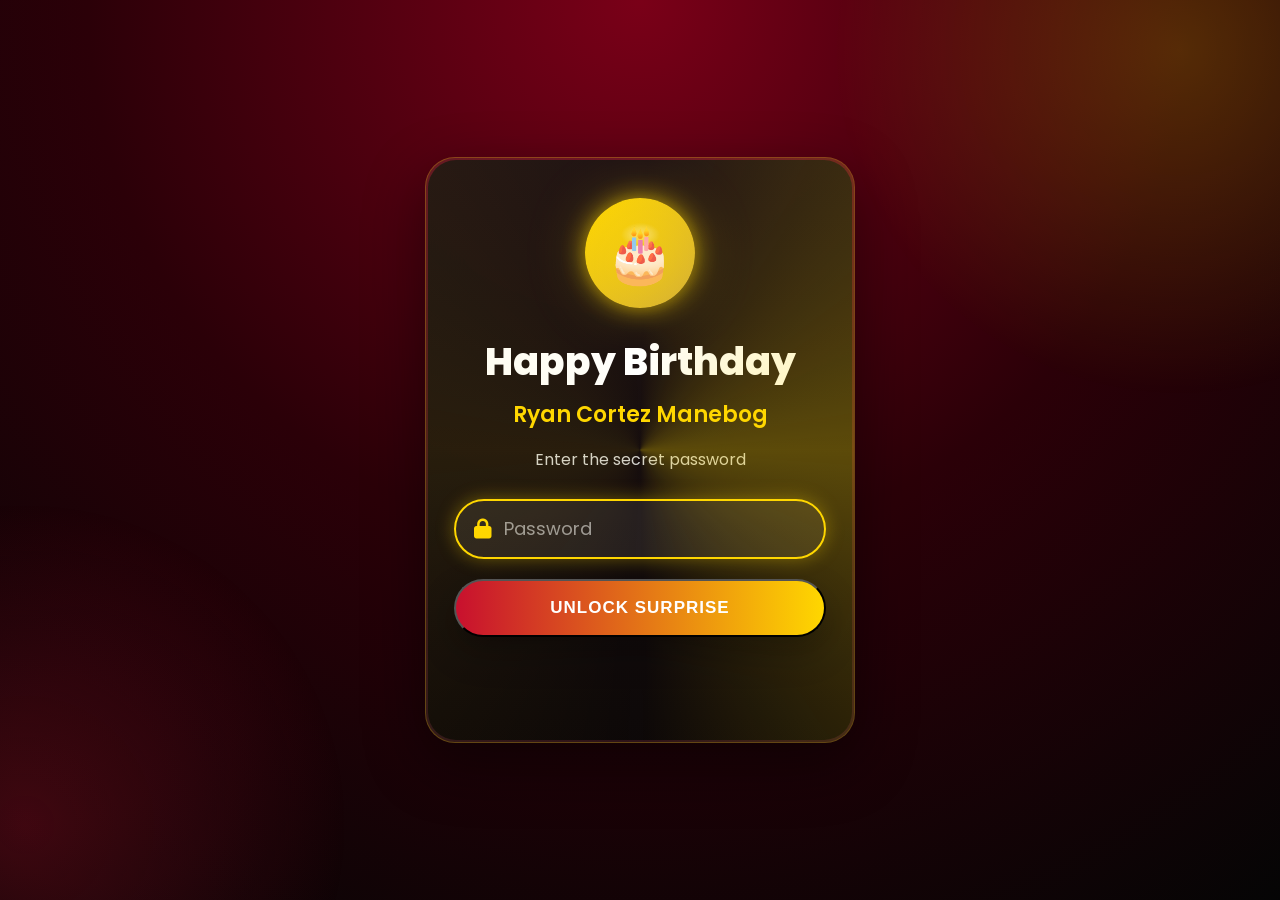
==== commit c74874a3: "Update index.html" ====
--- a/index.html
+++ b/index.html
@@ -139,12 +139,373 @@
 
 <!-- Next Sections -->
 
-<section id="family"></section>
-
-<section id="gallery"></section>
+<section id="family" class="family reveal">
+
+<div class="section-title">
+
+<h2>
+
+❤️ With Love From Your Family ❤️
+
+</h2>
+
+<p>
+
+The people who love you the most.
+
+</p>
+
+</div>
+
+<div class="family-grid">
+
+<!-- Wife -->
+
+<div class="family-card">
+
+<img
+src="assets/images/family/wife.jpg"
+alt="Chevy Lozada Cortez">
+
+<div class="family-info">
+
+<h3>
+
+❤️ Chevy Lozada Cortez
+
+</h3>
+
+<span>
+
+Beloved Wife
+
+</span>
+
+<p>
+
+Happy Birthday Mahal!
+
+Thank you for your unconditional love, hard work, and sacrifices for our family.
+
+May God bless you with good health, happiness, peace, and success.
+
+We love you forever.
+
+❤️
+
+</p>
+
+</div>
+
+</div>
+
+<!-- Lyka -->
+
+<div class="family-card">
+
+<img
+src="assets/images/family/lyka.jpg"
+alt="Lyka">
+
+<div class="family-info">
+
+<h3>
+
+👑 Lyka Che L. Cortes
+
+</h3>
+
+<span>
+
+Eldest Daughter
+
+</span>
+
+<p>
+
+Happy Birthday Daddy!
+
+Thank you for always taking care of us.
+
+I hope all your dreams come true.
+
+I love you so much.
+
+❤️
+
+</p>
+
+</div>
+
+</div>
+
+<!-- Sean -->
+
+<div class="family-card">
+
+<img
+src="assets/images/family/sean.jpg"
+alt="Sean">
+
+<div class="family-info">
+
+<h3>
+
+⭐ Sean Ryan Cortes
+
+</h3>
+
+<span>
+
+Son
+
+</span>
+
+<p>
+
+Happy Birthday Daddy!
+
+Thank you for teaching us, protecting us, and always making us smile.
+
+We love you!
+
+🎂
+
+</p>
+
+</div>
+
+</div>
+
+<!-- Rye -->
+
+<div class="family-card">
+
+<img
+src="assets/images/family/rye.jpg"
+alt="Rye">
+
+<div class="family-info">
+
+<h3>
+
+🌸 Rye Cortez
+
+</h3>
+
+<span>
+
+Youngest Child
+
+</span>
+
+<p>
+
+Happy Birthday Daddy!
+
+You are the best daddy in the whole world.
+
+Thank you for loving us every day.
+
+Have a wonderful birthday.
+
+❤️
+
+</p>
+
+</div>
+
+</div>
+
+</div>
+
+</section>
+
+<section id="gallery" class="gallery reveal">
+
+<div class="section-title">
+
+<h2>
+
+📸 Birthday Gallery
+
+</h2>
+
+<p>
+
+Beautiful memories captured together.
+
+</p>
+
+</div>
+
+<div class="gallery-grid">
+
+<div class="gallery-item">
+
+<img
+src="assets/images/gallery/gallery1.jpg"
+alt="Gallery 1">
+
+</div>
+
+<div class="gallery-item">
+
+<img
+src="assets/images/gallery/gallery2.jpg"
+alt="Gallery 2">
+
+</div>
+
+<div class="gallery-item">
+
+<img
+src="assets/images/gallery/gallery3.jpg"
+alt="Gallery 3">
+
+</div>
+
+<div class="gallery-item">
+
+<img
+src="assets/images/gallery/gallery4.jpg"
+alt="Gallery 4">
+
+</div>
+
+<div class="gallery-item">
+
+<img
+src="assets/images/gallery/gallery5.jpg"
+alt="Gallery 5">
+
+</div>
+
+<div class="gallery-item">
+
+<img
+src="assets/images/gallery/gallery6.jpg"
+alt="Gallery 6">
+
+</div>
+
+<div class="gallery-item">
+
+<img
+src="assets/images/gallery/gallery7.jpg"
+alt="Gallery 7">
+
+</div>
+
+<div class="gallery-item">
+
+<img
+src="assets/images/gallery/gallery8.jpg"
+alt="Gallery 8">
+
+</div>
+
+<div class="gallery-item">
+
+<img
+src="assets/images/gallery/gallery9.jpg"
+alt="Gallery 9">
+
+</div>
+
+</div>
+
+</section>
+
+<!-- ==========================================
+FULL SCREEN GALLERY
+========================================== -->
+
+<div id="galleryModal">
+
+<span id="closeGallery">
+
+&times;
+
+</span>
+
+<img
+id="galleryImage"
+src=""
+alt="Gallery Image">
+
+<button id="prevPhoto">
+
+<i class="fa-solid fa-chevron-left"></i>
+
+</button>
+
+<button id="nextPhoto">
+
+<i class="fa-solid fa-chevron-right"></i>
+
+</button>
+
+</div>
 
 <footer id="footer"></footer>
-
+<!-- ==========================================
+BIRTHDAY MODAL
+========================================== -->
+
+<div id="birthdayModal">
+
+<div class="modal-card">
+
+<div class="modal-icon">
+
+🎂
+
+</div>
+
+<h1>
+
+Happy Birthday
+
+</h1>
+
+<h2>
+
+Ryan Cortez Manebog
+
+</h2>
+
+<p id="birthdayMessage">
+
+May your birthday be filled with love, joy, peace, good health, and countless blessings.
+
+Thank you for being an amazing husband, father, son, brother, and friend.
+
+We love you so much.
+
+❤️
+
+</p>
+
+<div class="modal-buttons">
+
+<button id="playMusic">
+
+🎵 Play Music
+
+</button>
+
+<button id="closeModal">
+
+Continue
+
+</button>
+
+</div>
+
+</div>
+
+</div>
 <!-- Fireworks -->
 
 <canvas id="fireworksCanvas"></canvas>
--- a/assets/css/style.css
+++ b/assets/css/style.css
@@ -0,0 +1,1553 @@
+/* ==========================================================
+   BIRTHDAY WEBSITE V8
+   STYLE.CSS
+   PART 1
+========================================================== */
+
+@import url('https://fonts.googleapis.com/css2?family=Poppins:wght@300;400;500;600;700;800&family=Playfair+Display:wght@700;800&display=swap');
+
+/* ==========================================
+ROOT
+========================================== */
+
+:root{
+
+--primary:#C8102E;
+--primary-dark:#8B001F;
+
+--gold:#FFD700;
+--gold-dark:#D4AF37;
+
+--white:#FFFFFF;
+--black:#111111;
+
+--bg:#080808;
+
+--glass:rgba(255,255,255,.08);
+
+--radius:28px;
+
+}
+
+/* ==========================================
+RESET
+========================================== */
+
+*{
+
+margin:0;
+padding:0;
+box-sizing:border-box;
+
+}
+
+html{
+
+scroll-behavior:smooth;
+
+}
+
+body{
+
+font-family:'Poppins',sans-serif;
+
+background:var(--bg);
+
+color:#fff;
+
+overflow-x:hidden;
+
+min-height:100svh;
+
+}
+
+/* ==========================================
+DEFAULT
+========================================== */
+
+img{
+
+display:block;
+
+width:100%;
+
+max-width:100%;
+
+user-select:none;
+
+-webkit-user-drag:none;
+
+}
+
+button{
+
+font-family:'Poppins',sans-serif;
+
+cursor:pointer;
+
+border:none;
+
+outline:none;
+
+transition:.35s;
+
+}
+
+a{
+
+text-decoration:none;
+
+color:inherit;
+
+}
+
+/* ==========================================
+BACKGROUND
+========================================== */
+
+#stars,
+#particles{
+
+position:fixed;
+
+top:0;
+left:0;
+
+width:100%;
+height:100%;
+
+pointer-events:none;
+
+overflow:hidden;
+
+z-index:0;
+
+}
+
+body::before{
+
+content:"";
+
+position:fixed;
+
+top:-250px;
+
+right:-250px;
+
+width:650px;
+
+height:650px;
+
+border-radius:50%;
+
+background:
+
+radial-gradient(circle,
+
+rgba(255,215,0,.18),
+
+transparent 70%);
+
+filter:blur(20px);
+
+animation:rotateGlow 18s linear infinite;
+
+}
+
+body::after{
+
+content:"";
+
+position:fixed;
+
+left:-300px;
+
+bottom:-300px;
+
+width:700px;
+
+height:700px;
+
+border-radius:50%;
+
+background:
+
+radial-gradient(circle,
+
+rgba(200,16,46,.25),
+
+transparent 70%);
+
+filter:blur(30px);
+
+animation:rotateGlowReverse 22s linear infinite;
+
+}
+
+/* ==========================================
+HEADER
+========================================== */
+
+header{
+
+position:fixed;
+
+top:0;
+
+left:0;
+
+width:100%;
+
+height:72px;
+
+padding:0 20px;
+
+display:flex;
+
+justify-content:space-between;
+
+align-items:center;
+
+background:rgba(8,8,8,.65);
+
+backdrop-filter:blur(18px);
+
+border-bottom:1px solid rgba(255,255,255,.08);
+
+z-index:999;
+
+}
+
+.logo{
+
+font-size:20px;
+
+font-weight:700;
+
+color:var(--gold);
+
+}
+
+#menuBtn{
+
+width:48px;
+
+height:48px;
+
+border-radius:14px;
+
+background:rgba(255,255,255,.08);
+
+color:#fff;
+
+font-size:18px;
+
+}
+
+/* ==========================================
+MOBILE MENU
+========================================== */
+
+#mobileMenu{
+
+position:fixed;
+
+top:72px;
+
+left:0;
+
+width:100%;
+
+display:none;
+
+flex-direction:column;
+
+background:#111;
+
+z-index:998;
+
+}
+
+#mobileMenu a{
+
+padding:18px 20px;
+
+border-bottom:1px solid rgba(255,255,255,.08);
+
+font-size:16px;
+
+font-weight:600;
+
+}
+
+#mobileMenu.show{
+
+display:flex;
+
+}
+/* ==========================================================
+   STYLE.CSS
+   PART 2
+   HERO SECTION
+========================================================== */
+
+/* ==========================================
+HERO
+========================================== */
+
+.hero{
+
+position:relative;
+
+min-height:100svh;
+
+display:flex;
+
+justify-content:center;
+
+align-items:center;
+
+padding:110px 20px 60px;
+
+z-index:2;
+
+}
+
+.hero-content{
+
+width:100%;
+
+max-width:1200px;
+
+display:flex;
+
+flex-direction:column;
+
+justify-content:center;
+
+align-items:center;
+
+text-align:center;
+
+animation:heroFade 1.2s ease;
+
+}
+
+/* ==========================================
+BADGE
+========================================== */
+
+.hero-badge{
+
+display:inline-flex;
+
+align-items:center;
+
+gap:10px;
+
+padding:12px 28px;
+
+margin-bottom:30px;
+
+border-radius:50px;
+
+background:rgba(255,255,255,.08);
+
+border:1px solid rgba(255,215,0,.25);
+
+backdrop-filter:blur(15px);
+
+color:#FFD700;
+
+font-weight:700;
+
+letter-spacing:1px;
+
+box-shadow:
+
+0 10px 25px rgba(0,0,0,.25);
+
+}
+
+/* ==========================================
+TITLE
+========================================== */
+
+.hero h1{
+
+font-family:'Playfair Display',serif;
+
+font-size:68px;
+
+line-height:1.05;
+
+margin-bottom:10px;
+
+color:#FFFFFF;
+
+text-shadow:
+
+0 0 20px rgba(255,215,0,.30);
+
+}
+
+.hero h2{
+
+font-size:32px;
+
+font-weight:600;
+
+color:#FFD700;
+
+margin-bottom:35px;
+
+}
+
+.hero p{
+
+max-width:720px;
+
+font-size:20px;
+
+line-height:1.9;
+
+color:rgba(255,255,255,.88);
+
+margin:35px auto;
+
+}
+
+/* ==========================================
+IMAGE
+========================================== */
+
+.hero-image{
+
+width:100%;
+
+max-width:760px;
+
+padding:8px;
+
+border-radius:30px;
+
+background:
+
+linear-gradient(
+
+135deg,
+
+#FFD700,
+
+#D4AF37,
+
+#FFF2A0,
+
+#FFD700
+
+);
+
+box-shadow:
+
+0 25px 60px rgba(0,0,0,.40);
+
+animation:
+
+heroFloat 6s ease-in-out infinite;
+
+}
+
+.hero-image img{
+
+display:block;
+
+width:100%;
+
+border-radius:24px;
+
+}
+
+/* ==========================================
+BUTTONS
+========================================== */
+
+.hero-buttons{
+
+display:flex;
+
+justify-content:center;
+
+align-items:center;
+
+gap:18px;
+
+flex-wrap:wrap;
+
+margin-top:35px;
+
+}
+
+.hero-buttons button{
+
+min-width:190px;
+
+height:58px;
+
+padding:0 28px;
+
+border-radius:50px;
+
+font-size:17px;
+
+font-weight:700;
+
+transition:.35s;
+
+box-shadow:
+
+0 15px 35px rgba(0,0,0,.25);
+
+}
+
+#celebrate{
+
+background:#C8102E;
+
+color:#FFFFFF;
+
+}
+
+#galleryBtn{
+
+background:#FFD700;
+
+color:#111111;
+
+}
+
+#musicBtn{
+
+background:rgba(255,255,255,.10);
+
+border:1px solid rgba(255,255,255,.15);
+
+color:#FFFFFF;
+
+}
+
+.hero-buttons button:hover{
+
+transform:
+
+translateY(-6px)
+
+scale(1.04);
+
+}
+
+/* ==========================================
+ANIMATION
+========================================== */
+
+@keyframes heroFade{
+
+from{
+
+opacity:0;
+
+transform:translateY(50px);
+
+}
+
+to{
+
+opacity:1;
+
+transform:translateY(0);
+
+}
+
+}
+
+@keyframes heroFloat{
+
+0%,100%{
+
+transform:translateY(0);
+
+}
+
+50%{
+
+transform:translateY(-10px);
+
+}
+
+}
+/* ==========================================================
+   STYLE.CSS
+   PART 3
+   MOBILE RESPONSIVE
+========================================================== */
+
+/* ==========================================
+TABLET
+========================================== */
+
+@media (max-width:992px){
+
+.hero{
+
+padding:100px 25px 60px;
+
+}
+
+.hero h1{
+
+font-size:54px;
+
+}
+
+.hero h2{
+
+font-size:28px;
+
+}
+
+.hero p{
+
+font-size:18px;
+
+line-height:1.8;
+
+}
+
+.hero-image{
+
+max-width:620px;
+
+}
+
+}
+
+/* ==========================================
+MOBILE
+========================================== */
+
+@media (max-width:768px){
+
+header{
+
+height:68px;
+
+padding:0 16px;
+
+}
+
+.logo{
+
+font-size:18px;
+
+}
+
+.hero{
+
+min-height:100svh;
+
+padding-top:95px;
+
+padding-bottom:50px;
+
+padding-left:18px;
+
+padding-right:18px;
+
+}
+
+.hero-content{
+
+width:100%;
+
+}
+
+.hero-badge{
+
+padding:10px 20px;
+
+font-size:13px;
+
+margin-bottom:20px;
+
+}
+
+.hero h1{
+
+font-size:40px;
+
+line-height:1.1;
+
+}
+
+.hero h2{
+
+font-size:22px;
+
+margin-bottom:25px;
+
+}
+
+.hero p{
+
+font-size:16px;
+
+line-height:1.7;
+
+margin:25px auto;
+
+}
+
+.hero-image{
+
+width:100%;
+
+max-width:100%;
+
+border-radius:22px;
+
+padding:6px;
+
+}
+
+.hero-image img{
+
+border-radius:18px;
+
+}
+
+.hero-buttons{
+
+flex-direction:column;
+
+width:100%;
+
+gap:15px;
+
+}
+
+.hero-buttons button{
+
+width:100%;
+
+max-width:340px;
+
+height:56px;
+
+font-size:16px;
+
+}
+
+}
+
+/* ==========================================
+SMALL PHONES
+========================================== */
+
+@media (max-width:480px){
+
+.hero{
+
+padding-top:90px;
+
+padding-left:16px;
+
+padding-right:16px;
+
+}
+
+.hero h1{
+
+font-size:32px;
+
+}
+
+.hero h2{
+
+font-size:18px;
+
+}
+
+.hero p{
+
+font-size:15px;
+
+}
+
+.hero-badge{
+
+font-size:12px;
+
+letter-spacing:.5px;
+
+}
+
+.hero-image{
+
+border-radius:18px;
+
+}
+
+.hero-image img{
+
+border-radius:14px;
+
+}
+
+.hero-buttons button{
+
+height:54px;
+
+font-size:15px;
+
+}
+
+}
+
+/* ==========================================
+SAFE AREA
+========================================== */
+
+@supports (padding:max(0px)){
+
+header{
+
+padding-left:max(16px,env(safe-area-inset-left));
+
+padding-right:max(16px,env(safe-area-inset-right));
+
+}
+
+.hero{
+
+padding-left:max(18px,env(safe-area-inset-left));
+
+padding-right:max(18px,env(safe-area-inset-right));
+
+}
+
+}
+
+/* ==========================================
+NO HORIZONTAL SCROLL
+========================================== */
+
+html,
+body{
+
+max-width:100%;
+
+overflow-x:hidden;
+
+}
+
+section{
+
+overflow:hidden;
+
+}
+
+img{
+
+height:auto;
+
+}
+/* ==========================================================
+   STYLE.CSS
+   PART 4
+   FAMILY SECTION
+========================================================== */
+
+/* ==========================================
+FAMILY SECTION
+========================================== */
+
+.family{
+
+position:relative;
+
+padding:100px 20px;
+
+background:
+
+linear-gradient(
+
+180deg,
+
+#0B0B0B,
+
+#111111,
+
+#151515
+
+);
+
+z-index:2;
+
+}
+
+/* ==========================================
+SECTION TITLE
+========================================== */
+
+.section-title{
+
+max-width:900px;
+
+margin:0 auto 60px;
+
+text-align:center;
+
+}
+
+.section-title h2{
+
+font-family:'Playfair Display',serif;
+
+font-size:52px;
+
+color:#FFD700;
+
+margin-bottom:15px;
+
+}
+
+.section-title p{
+
+font-size:18px;
+
+color:rgba(255,255,255,.75);
+
+line-height:1.8;
+
+}
+
+/* ==========================================
+GRID
+========================================== */
+
+.family-grid{
+
+max-width:1200px;
+
+margin:auto;
+
+display:grid;
+
+grid-template-columns:repeat(2,1fr);
+
+gap:30px;
+
+}
+
+/* ==========================================
+CARD
+========================================== */
+
+.family-card{
+
+position:relative;
+
+overflow:hidden;
+
+background:rgba(255,255,255,.08);
+
+backdrop-filter:blur(16px);
+
+border:1px solid rgba(255,215,0,.18);
+
+border-radius:28px;
+
+transition:.35s;
+
+box-shadow:
+
+0 20px 40px rgba(0,0,0,.35);
+
+}
+
+.family-card:hover{
+
+transform:translateY(-10px);
+
+box-shadow:
+
+0 25px 55px rgba(255,215,0,.20);
+
+}
+
+/* ==========================================
+IMAGE
+========================================== */
+
+.family-card img{
+
+width:100%;
+
+height:340px;
+
+object-fit:cover;
+
+display:block;
+
+}
+
+/* ==========================================
+INFO
+========================================== */
+
+.family-info{
+
+padding:28px;
+
+text-align:center;
+
+}
+
+.family-info h3{
+
+font-size:28px;
+
+color:#FFD700;
+
+margin-bottom:8px;
+
+font-family:'Playfair Display',serif;
+
+}
+
+.family-info span{
+
+display:inline-block;
+
+padding:8px 18px;
+
+margin-bottom:18px;
+
+border-radius:50px;
+
+background:#C8102E;
+
+color:#FFFFFF;
+
+font-size:14px;
+
+font-weight:700;
+
+}
+
+.family-info p{
+
+font-size:16px;
+
+line-height:1.8;
+
+color:rgba(255,255,255,.82);
+
+}
+
+/* ==========================================
+HOVER SHINE
+========================================== */
+
+.family-card::before{
+
+content:"";
+
+position:absolute;
+
+top:0;
+
+left:-140%;
+
+width:60%;
+
+height:100%;
+
+background:
+
+linear-gradient(
+
+90deg,
+
+transparent,
+
+rgba(255,255,255,.35),
+
+transparent
+
+);
+
+transform:skewX(-25deg);
+
+transition:1s;
+
+}
+
+.family-card:hover::before{
+
+left:180%;
+
+}
+
+/* ==========================================
+RESPONSIVE
+========================================== */
+
+@media(max-width:992px){
+
+.family-grid{
+
+grid-template-columns:1fr;
+
+}
+
+}
+
+@media(max-width:768px){
+
+.family{
+
+padding:80px 18px;
+
+}
+
+.section-title h2{
+
+font-size:34px;
+
+}
+
+.section-title p{
+
+font-size:16px;
+
+}
+
+.family-card img{
+
+height:260px;
+
+}
+
+.family-info{
+
+padding:22px;
+
+}
+
+.family-info h3{
+
+font-size:24px;
+
+}
+
+.family-info p{
+
+font-size:15px;
+
+}
+
+}
+
+@media(max-width:480px){
+
+.family-card{
+
+border-radius:22px;
+
+}
+
+.family-card img{
+
+height:220px;
+
+}
+
+.family-info h3{
+
+font-size:22px;
+
+}
+
+.family-info span{
+
+font-size:13px;
+
+}
+
+}
+/* ==========================================================
+   STYLE.CSS
+   PART 5
+   PREMIUM GALLERY
+========================================================== */
+
+/* ==========================================
+GALLERY SECTION
+========================================== */
+
+.gallery{
+
+position:relative;
+
+padding:100px 20px;
+
+background:
+
+linear-gradient(
+180deg,
+#151515,
+#0B0B0B
+);
+
+z-index:2;
+
+}
+
+/* ==========================================
+GRID
+========================================== */
+
+.gallery-grid{
+
+max-width:1300px;
+
+margin:auto;
+
+display:grid;
+
+grid-template-columns:
+
+repeat(auto-fit,minmax(280px,1fr));
+
+gap:22px;
+
+}
+
+/* ==========================================
+ITEM
+========================================== */
+
+.gallery-item{
+
+position:relative;
+
+overflow:hidden;
+
+border-radius:24px;
+
+cursor:pointer;
+
+background:#111;
+
+box-shadow:
+
+0 20px 40px rgba(0,0,0,.35);
+
+transition:.35s;
+
+}
+
+.gallery-item:hover{
+
+transform:
+
+translateY(-8px);
+
+box-shadow:
+
+0 25px 50px rgba(255,215,0,.18);
+
+}
+
+.gallery-item img{
+
+width:100%;
+
+height:320px;
+
+object-fit:cover;
+
+transition:.6s;
+
+}
+
+.gallery-item:hover img{
+
+transform:scale(1.08);
+
+}
+
+/* ==========================================
+OVERLAY
+========================================== */
+
+.gallery-item::after{
+
+content:"";
+
+position:absolute;
+
+inset:0;
+
+background:
+
+linear-gradient(
+
+180deg,
+
+transparent,
+
+rgba(0,0,0,.35)
+
+);
+
+opacity:0;
+
+transition:.35s;
+
+}
+
+.gallery-item:hover::after{
+
+opacity:1;
+
+}
+
+/* ==========================================
+FULLSCREEN MODAL
+========================================== */
+
+#galleryModal{
+
+position:fixed;
+
+inset:0;
+
+display:none;
+
+justify-content:center;
+
+align-items:center;
+
+background:rgba(0,0,0,.96);
+
+backdrop-filter:blur(12px);
+
+z-index:999999;
+
+padding:20px;
+
+}
+
+#galleryImage{
+
+max-width:95%;
+
+max-height:88%;
+
+border-radius:20px;
+
+box-shadow:
+
+0 0 40px rgba(255,255,255,.15);
+
+animation:galleryZoom .35s ease;
+
+}
+
+/* ==========================================
+CLOSE
+========================================== */
+
+#closeGallery{
+
+position:absolute;
+
+top:25px;
+
+right:30px;
+
+font-size:48px;
+
+color:#FFFFFF;
+
+cursor:pointer;
+
+transition:.3s;
+
+}
+
+#closeGallery:hover{
+
+color:#FFD700;
+
+transform:rotate(90deg);
+
+}
+
+/* ==========================================
+NAVIGATION
+========================================== */
+
+#prevPhoto,
+#nextPhoto{
+
+position:absolute;
+
+top:50%;
+
+transform:translateY(-50%);
+
+width:58px;
+
+height:58px;
+
+border-radius:50%;
+
+background:rgba(255,255,255,.15);
+
+backdrop-filter:blur(10px);
+
+color:#FFFFFF;
+
+font-size:22px;
+
+transition:.3s;
+
+}
+
+#prevPhoto{
+
+left:20px;
+
+}
+
+#nextPhoto{
+
+right:20px;
+
+}
+
+#prevPhoto:hover,
+#nextPhoto:hover{
+
+background:#FFD700;
+
+color:#111;
+
+}
+
+/* ==========================================
+ANIMATION
+========================================== */
+
+@keyframes galleryZoom{
+
+from{
+
+opacity:0;
+
+transform:scale(.85);
+
+}
+
+to{
+
+opacity:1;
+
+transform:scale(1);
+
+}
+
+}
+
+/* ==========================================
+TABLET
+========================================== */
+
+@media(max-width:992px){
+
+.gallery-grid{
+
+grid-template-columns:
+
+repeat(2,1fr);
+
+}
+
+}
+
+/* ==========================================
+MOBILE
+========================================== */
+
+@media(max-width:768px){
+
+.gallery{
+
+padding:80px 18px;
+
+}
+
+.gallery-grid{
+
+grid-template-columns:1fr;
+
+gap:18px;
+
+}
+
+.gallery-item img{
+
+height:240px;
+
+}
+
+#prevPhoto,
+#nextPhoto{
+
+display:none;
+
+}
+
+#closeGallery{
+
+font-size:38px;
+
+top:18px;
+
+right:18px;
+
+}
+
+}
+
+/* ==========================================
+SMALL MOBILE
+========================================== */
+
+@media(max-width:480px){
+
+.gallery-item{
+
+border-radius:18px;
+
+}
+
+.gallery-item img{
+
+height:220px;
+
+}
+
+}
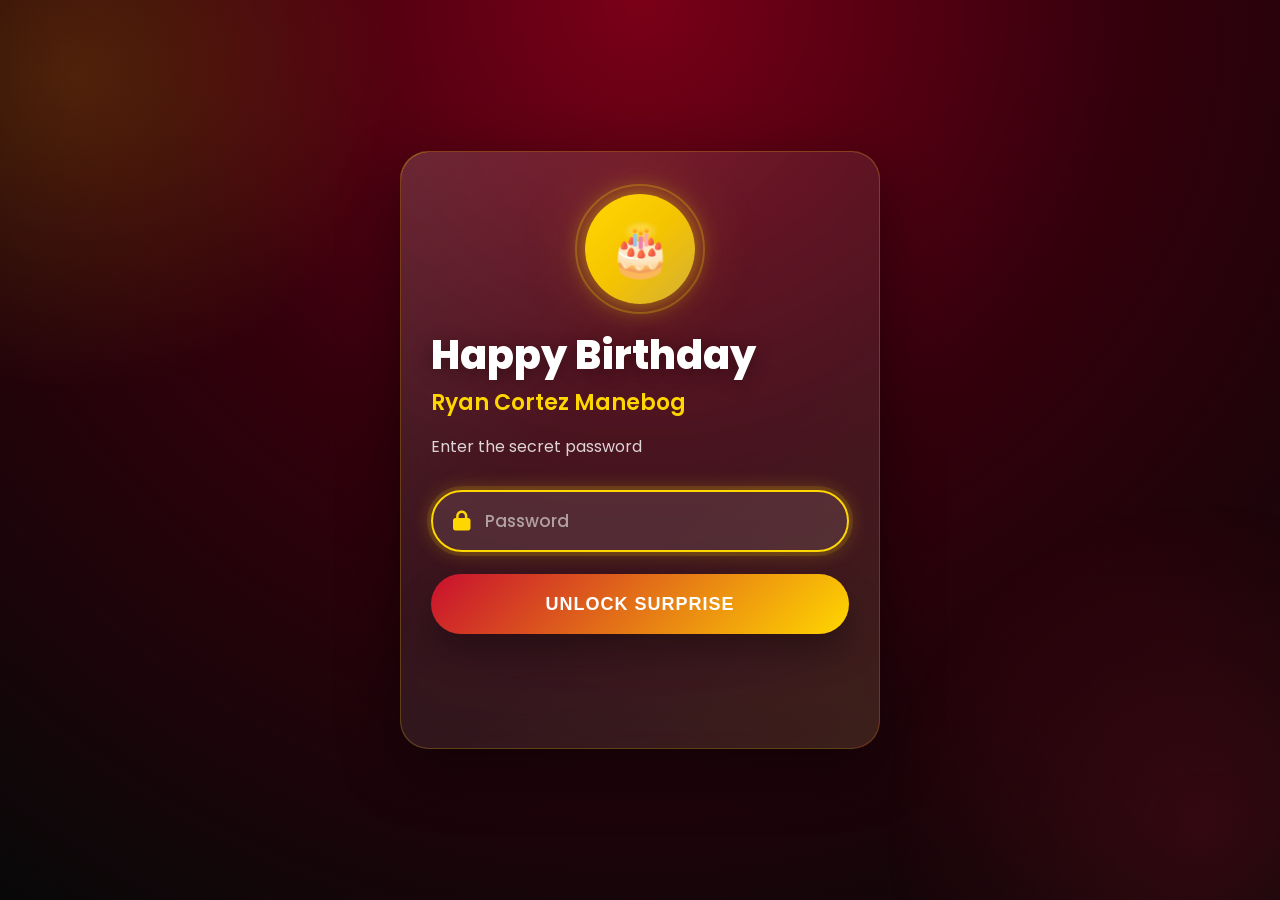
==== commit ca47ae10: "Update index.html" ====
--- a/index.html
+++ b/index.html
@@ -11,7 +11,7 @@
 <meta name="theme-color"
 content="#C8102E">
 
-<title>Happy Birthday Ryan</title>
+<title>Happy Birthday</title>
 
 <link rel="stylesheet"
 href="assets/css/style.css">
@@ -79,7 +79,7 @@
 
 <div class="hero-badge">
 
-❤️ LOZADA FAMILY ❤️
+❤️ LOZADA & CORTEZ FAMILY ❤️
 
 </div>
 
@@ -183,7 +183,7 @@
 
 <p>
 
-Happy Birthday Mahal!
+Happy Birthday!
 
 Thank you for your unconditional love, hard work, and sacrifices for our family.
 
@@ -223,7 +223,7 @@
 
 <p>
 
-Happy Birthday Daddy!
+Happy Birthday Pa!
 
 Thank you for always taking care of us.
 
@@ -263,7 +263,7 @@
 
 <p>
 
-Happy Birthday Daddy!
+Happy Birthday Pa!
 
 Thank you for teaching us, protecting us, and always making us smile.
 
@@ -301,7 +301,7 @@
 
 <p>
 
-Happy Birthday Daddy!
+Happy Birthday Pa!
 
 You are the best daddy in the whole world.
 
@@ -448,7 +448,45 @@
 
 </div>
 
-<footer id="footer"></footer>
+<footer id="footer">
+
+<h2>
+
+🎂 Happy Birthday Ryan
+
+</h2>
+
+<p>
+
+Made with ❤️ by
+
+Chevy Lozada Cortez,
+
+Lyka Che L. Cortes,
+
+Sean Ryan Cortes,
+
+Rye Cortez
+
+</p>
+
+<p>
+
+May God continue to bless you with good health,
+
+peace, happiness,
+
+success and many more birthdays to come.
+
+</p>
+
+<p>
+
+© 2026 Lozada Family
+
+</p>
+
+</footer>
 <!-- ==========================================
 BIRTHDAY MODAL
 ========================================== -->
@@ -506,6 +544,15 @@
 </div>
 
 </div>
+  
+  <audio id="birthdayMusic" loop>
+
+<source
+src="assets/audio/happy-birthday.mp3"
+type="audio/mpeg">
+
+</audio>
+  
 <!-- Fireworks -->
 
 <canvas id="fireworksCanvas"></canvas>
--- a/assets/css/style.css
+++ b/assets/css/style.css
@@ -1551,3 +1551,253 @@
 }
 
 }
+/* ==========================================================
+   STYLE.CSS
+   PART 6
+   BIRTHDAY MODAL
+========================================================== */
+
+#birthdayModal{
+
+position:fixed;
+
+inset:0;
+
+display:none;
+
+justify-content:center;
+
+align-items:center;
+
+padding:20px;
+
+background:rgba(0,0,0,.75);
+
+backdrop-filter:blur(15px);
+
+z-index:999999;
+
+}
+
+.modal-card{
+
+width:100%;
+
+max-width:650px;
+
+padding:40px 30px;
+
+border-radius:28px;
+
+background:rgba(255,255,255,.08);
+
+backdrop-filter:blur(18px);
+
+border:1px solid rgba(255,215,0,.25);
+
+text-align:center;
+
+box-shadow:
+
+0 20px 60px rgba(0,0,0,.45);
+
+animation:modalShow .45s ease;
+
+}
+
+.modal-icon{
+
+font-size:90px;
+
+margin-bottom:20px;
+
+animation:heroFloat 4s ease-in-out infinite;
+
+}
+
+.modal-card h1{
+
+font-family:'Playfair Display',serif;
+
+font-size:46px;
+
+color:#FFD700;
+
+margin-bottom:8px;
+
+}
+
+.modal-card h2{
+
+font-size:26px;
+
+color:#FFFFFF;
+
+margin-bottom:22px;
+
+}
+
+.modal-card p{
+
+font-size:18px;
+
+line-height:1.9;
+
+color:rgba(255,255,255,.90);
+
+margin-bottom:30px;
+
+white-space:pre-line;
+
+}
+
+.modal-buttons{
+
+display:flex;
+
+justify-content:center;
+
+gap:15px;
+
+flex-wrap:wrap;
+
+}
+
+.modal-buttons button{
+
+min-width:180px;
+
+height:56px;
+
+border-radius:50px;
+
+font-size:16px;
+
+font-weight:700;
+
+}
+
+#playMusic{
+
+background:#FFD700;
+
+color:#111;
+
+}
+
+#closeModal{
+
+background:#C8102E;
+
+color:#FFFFFF;
+
+}
+
+@keyframes modalShow{
+
+from{
+
+opacity:0;
+
+transform:translateY(40px) scale(.9);
+
+}
+
+to{
+
+opacity:1;
+
+transform:translateY(0) scale(1);
+
+}
+
+}
+
+@media(max-width:768px){
+
+.modal-card{
+
+padding:28px 20px;
+
+}
+
+.modal-icon{
+
+font-size:70px;
+
+}
+
+.modal-card h1{
+
+font-size:34px;
+
+}
+
+.modal-card h2{
+
+font-size:22px;
+
+}
+
+.modal-card p{
+
+font-size:16px;
+
+}
+
+.modal-buttons{
+
+flex-direction:column;
+
+}
+
+.modal-buttons button{
+
+width:100%;
+
+}
+
+}
+/* ==========================================
+FOOTER
+========================================== */
+
+footer{
+
+background:#0b0b0b;
+
+padding:80px 20px;
+
+text-align:center;
+
+border-top:1px solid rgba(255,215,0,.15);
+
+position:relative;
+
+z-index:10;
+
+}
+
+footer h2{
+
+font-family:'Playfair Display',serif;
+
+font-size:38px;
+
+color:#FFD700;
+
+margin-bottom:20px;
+
+}
+
+footer p{
+
+font-size:17px;
+
+line-height:1.8;
+
+color:rgba(255,255,255,.8);
+
+margin-bottom:12px;
+
+}
